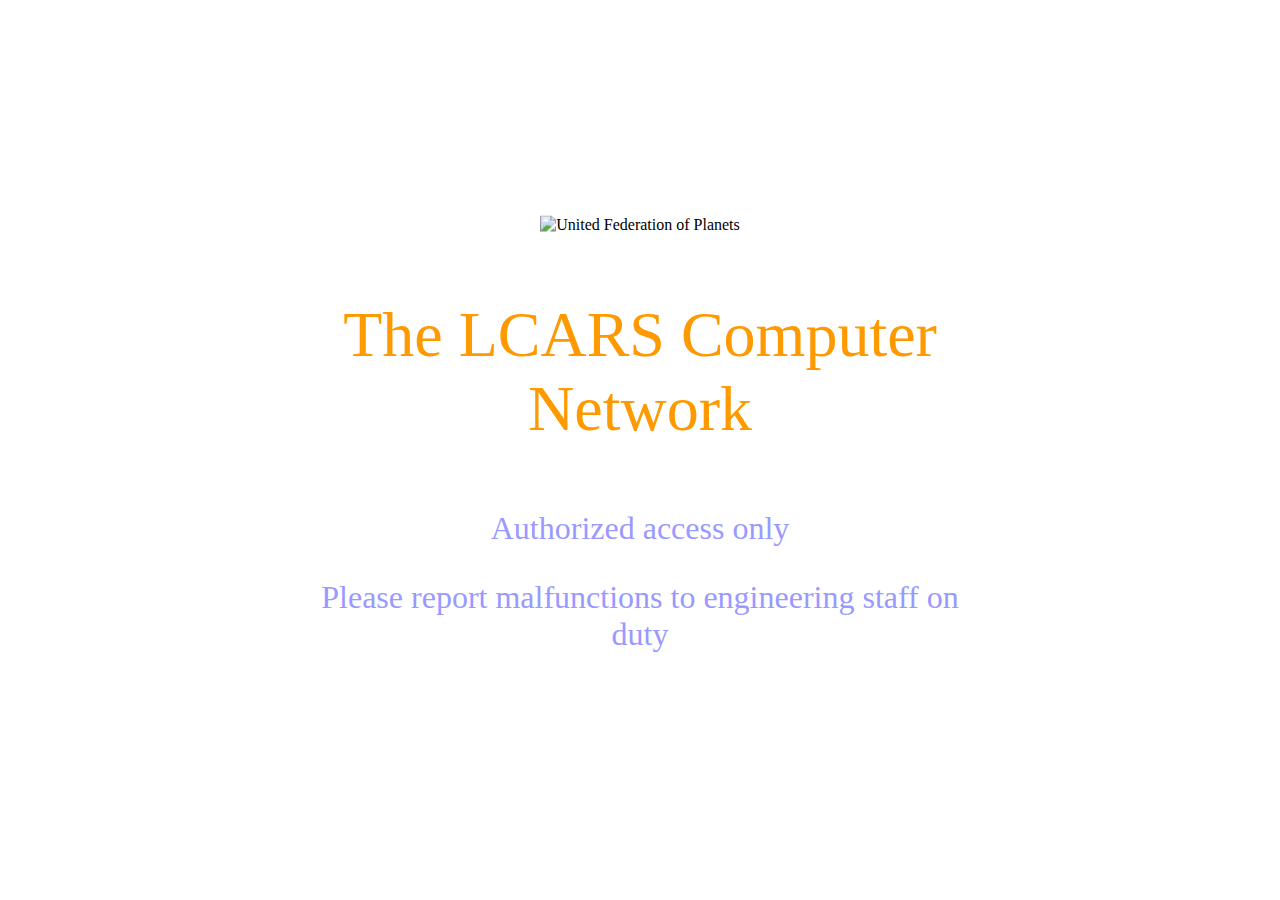
==== new.html @ 551d8dfe "class" ====
<!DOCTYPE HTML PUBLIC "-//W3C//DTD HTML 4.01 Transitional//EN" "http://www.w3.org/TR/html4/loose.dtd">
<html lang="en">
<head>
	<meta http-equiv="Content-Type" content="text/html;charset=UTF-8">
	<title>jQuery LCARS Framework</title>
	
	<script type="text/javascript" src="https://ajax.googleapis.com/ajax/libs/jquery/1.4.4/jquery.min.js"></script>
	<script type="text/javascript" src="src/jquery.lcars.js"></script>
	<script type="text/javascript">
	$(function(){
		$.lcars({
			screen: 'panel',
			title: 'Console 47',
			subTitle: '',
			colors: {
				color1: 'blue',
				color2: 'blue'
			},
			content: {
				padding: '0 1em',
				ele: '#content'
			},
			css: 'src/'
		});
	});
	</script>
	<style>
.child {
    position: absolute;
    left: 50%;
    top: 50%;
    transform: translate(-50%, -50%);
}

	</style>
	<noscript><h1><font color="red">Javascript is required to view this page!</font></h1></noscript>
</head>
<body>
	
	<div id="content" style="text-align:center">

		<div class="">
			<div class="child">
				<img src="graphics/UFP.bmp" alt="United Federation of Planets">
				<p style="font-size:4em;"><font color="#f90">The LCARS Computer Network</font></p>
				
				<p style="color:rgb(153, 153, 255);font-size:2em;">Authorized access only</p>
				
				<p style="color:rgb(153, 153, 255);font-size:2em;">Please report malfunctions to engineering staff on duty</p>
			</div>
		</div>

		
	</div>

</body>
</html>
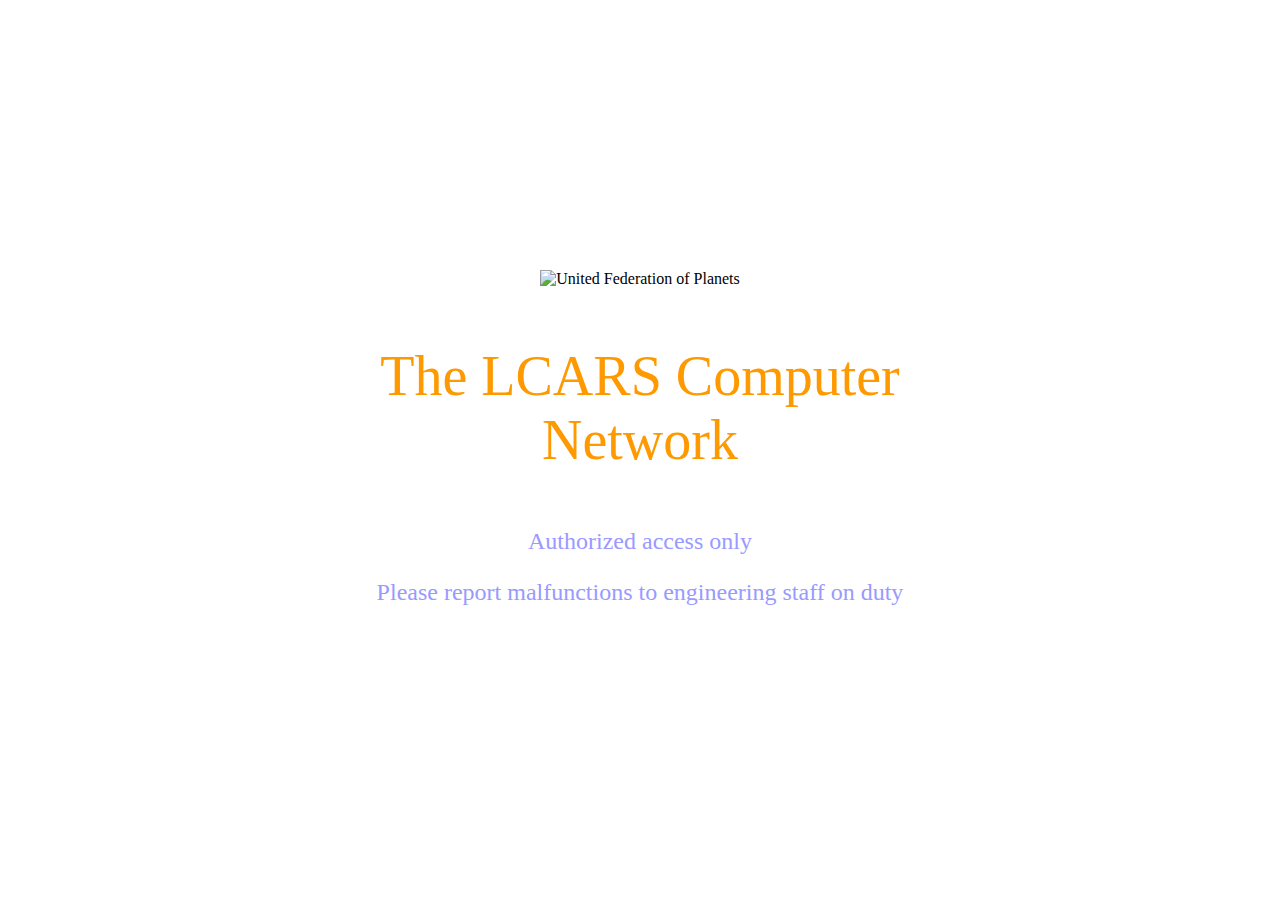
==== commit 64e2ae51: "Size" ====
--- a/new.html
+++ b/new.html
@@ -42,11 +42,11 @@
 		<div class="">
 			<div class="child">
 				<img src="graphics/UFP.bmp" alt="United Federation of Planets">
-				<p style="font-size:4em;"><font color="#f90">The LCARS Computer Network</font></p>
+				<p style="font-size:3.5em;"><font color="#f90">The LCARS Computer Network</font></p>
 				
-				<p style="color:rgb(153, 153, 255);font-size:2em;">Authorized access only</p>
+				<p style="color:rgb(153, 153, 255);font-size:1.5em;">Authorized access only</p>
 				
-				<p style="color:rgb(153, 153, 255);font-size:2em;">Please report malfunctions to engineering staff on duty</p>
+				<p style="color:rgb(153, 153, 255);font-size:1.5em;">Please report malfunctions to engineering staff on duty</p>
 			</div>
 		</div>
 
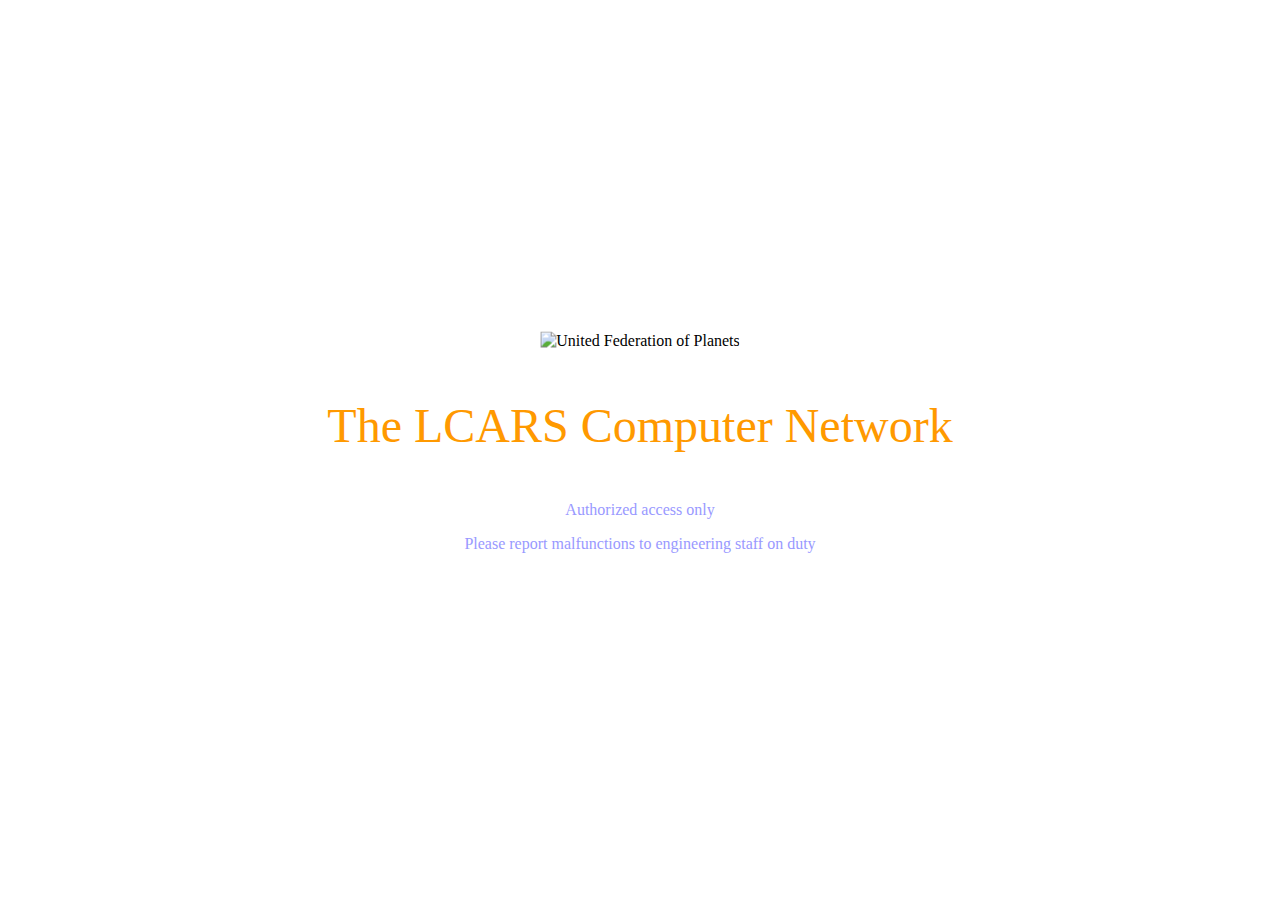
==== commit fc984411: "Ugh" ====
--- a/new.html
+++ b/new.html
@@ -42,11 +42,11 @@
 		<div class="">
 			<div class="child">
 				<img src="graphics/UFP.bmp" alt="United Federation of Planets">
-				<p style="font-size:3.5em;"><font color="#f90">The LCARS Computer Network</font></p>
+				<p style="font-size:3em;"><font color="#f90">The LCARS Computer Network</font></p>
 				
-				<p style="color:rgb(153, 153, 255);font-size:1.5em;">Authorized access only</p>
+				<p style="color:rgb(153, 153, 255);font-size:1em;">Authorized access only</p>
 				
-				<p style="color:rgb(153, 153, 255);font-size:1.5em;">Please report malfunctions to engineering staff on duty</p>
+				<p style="color:rgb(153, 153, 255);font-size:1em;">Please report malfunctions to engineering staff on duty</p>
 			</div>
 		</div>
 
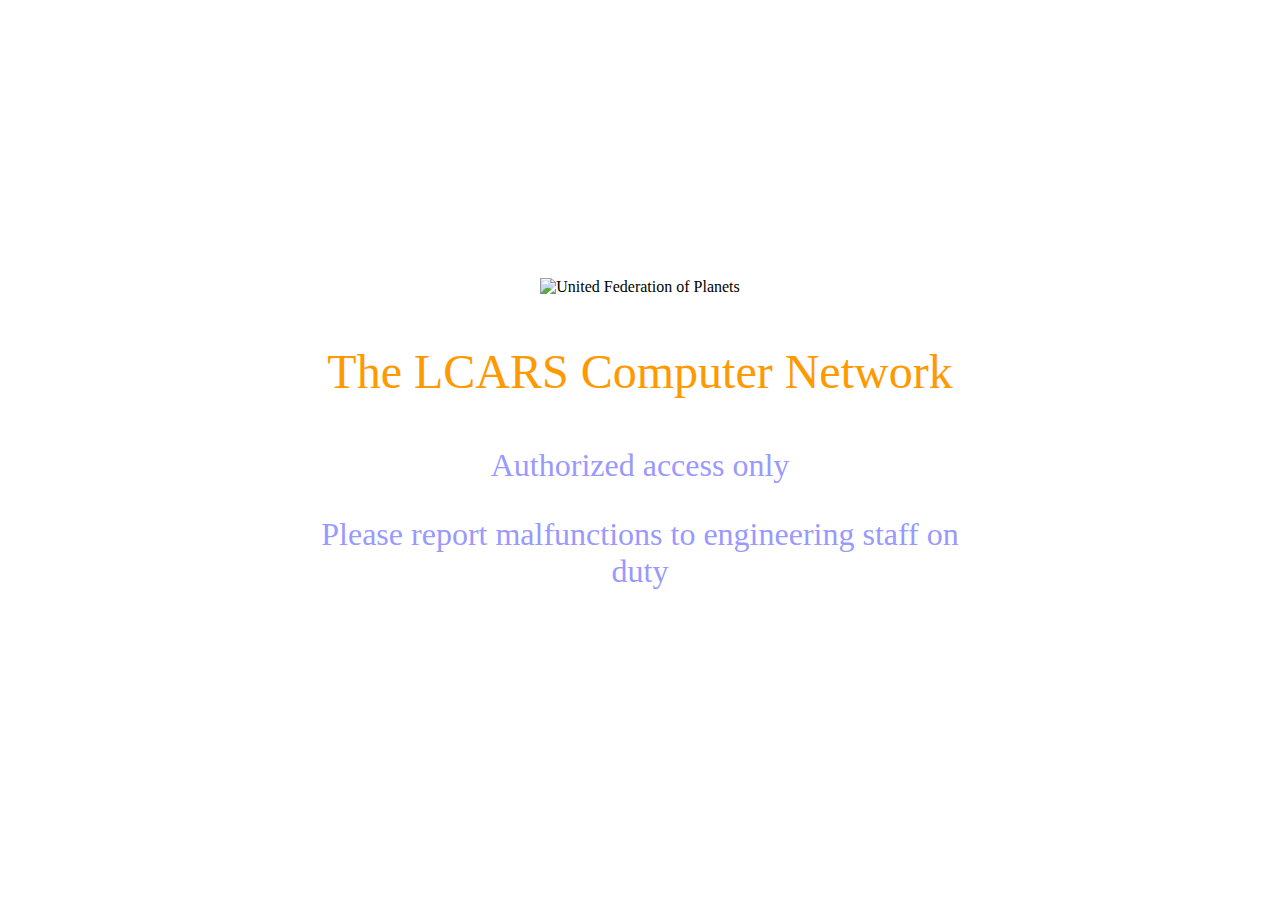
==== commit 9ed4f087: "Size" ====
--- a/new.html
+++ b/new.html
@@ -44,9 +44,9 @@
 				<img src="graphics/UFP.bmp" alt="United Federation of Planets">
 				<p style="font-size:3em;"><font color="#f90">The LCARS Computer Network</font></p>
 				
-				<p style="color:rgb(153, 153, 255);font-size:1em;">Authorized access only</p>
+				<p style="color:rgb(153, 153, 255);font-size:2em;">Authorized access only</p>
 				
-				<p style="color:rgb(153, 153, 255);font-size:1em;">Please report malfunctions to engineering staff on duty</p>
+				<p style="color:rgb(153, 153, 255);font-size:2em;">Please report malfunctions to engineering staff on duty</p>
 			</div>
 		</div>
 
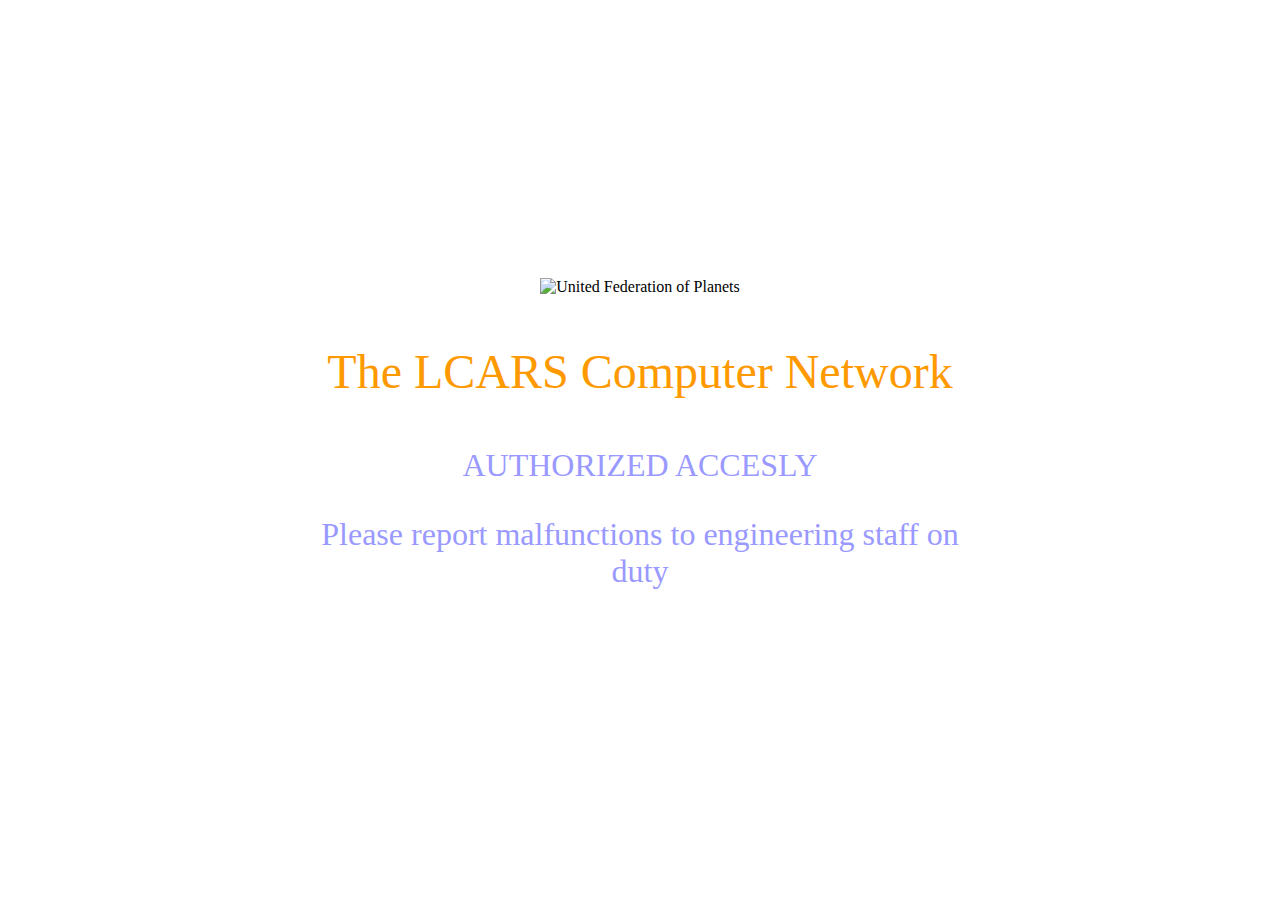
==== commit 248f8cfc: "Capital" ====
--- a/new.html
+++ b/new.html
@@ -1,57 +1,65 @@
 <!DOCTYPE HTML PUBLIC "-//W3C//DTD HTML 4.01 Transitional//EN" "http://www.w3.org/TR/html4/loose.dtd">
 <html lang="en">
+
 <head>
-	<meta http-equiv="Content-Type" content="text/html;charset=UTF-8">
-	<title>jQuery LCARS Framework</title>
-	
-	<script type="text/javascript" src="https://ajax.googleapis.com/ajax/libs/jquery/1.4.4/jquery.min.js"></script>
-	<script type="text/javascript" src="src/jquery.lcars.js"></script>
-	<script type="text/javascript">
-	$(function(){
-		$.lcars({
-			screen: 'panel',
-			title: 'Console 47',
-			subTitle: '',
-			colors: {
-				color1: 'blue',
-				color2: 'blue'
-			},
-			content: {
-				padding: '0 1em',
-				ele: '#content'
-			},
-			css: 'src/'
-		});
-	});
-	</script>
-	<style>
-.child {
-    position: absolute;
-    left: 50%;
-    top: 50%;
-    transform: translate(-50%, -50%);
-}
+  <meta http-equiv="Content-Type" content="text/html;charset=UTF-8">
+  <title>jQuery LCARS Framework</title>
 
-	</style>
-	<noscript><h1><font color="red">Javascript is required to view this page!</font></h1></noscript>
+  <script type="text/javascript" src="https://ajax.googleapis.com/ajax/libs/jquery/1.4.4/jquery.min.js"></script>
+  <script type="text/javascript" src="src/jquery.lcars.js"></script>
+  <script type="text/javascript">
+    $(function () {
+      $.lcars({
+        screen: 'panel',
+        title: 'Console 47',
+        subTitle: '',
+        colors: {
+          color1: 'blue',
+          color2: 'blue'
+        },
+        content: {
+          padding: '0 1em',
+          ele: '#content'
+        },
+        css: 'src/'
+      });
+    });
+  </script>
+  <style>
+    .child {
+      position: absolute;
+      left: 50%;
+      top: 50%;
+      transform: translate(-50%, -50%);
+    }
+  </style>
+  <noscript>
+    <h1>
+      <font color="red">Javascript is required to view this page!</font>
+    </h1>
+  </noscript>
 </head>
+
 <body>
-	
-	<div id="content" style="text-align:center">
 
-		<div class="">
-			<div class="child">
-				<img src="graphics/UFP.bmp" alt="United Federation of Planets">
-				<p style="font-size:3em;"><font color="#f90">The LCARS Computer Network</font></p>
-				
-				<p style="color:rgb(153, 153, 255);font-size:2em;">Authorized access only</p>
-				
-				<p style="color:rgb(153, 153, 255);font-size:2em;">Please report malfunctions to engineering staff on duty</p>
-			</div>
-		</div>
+  <div id="content" style="text-align:center">
 
-		
-	</div>
+    <div class="">
+      <div class="child">
+        <img src="graphics/UFP.bmp" alt="United Federation of Planets">
+        <p style="font-size:3em;">
+          <font color="#f90">The LCARS Computer Network</font>
+        </p>
+
+        <p style="color:rgb(153, 153, 255);font-size:2em;">AUTHORIZED ACCESLY</p>
+
+        <p style="color:rgb(153, 153, 255);font-size:2em;">Please report malfunctions to engineering staff on duty</p>
+      </div>
+    </div>
+
+
+  </div>
 
 </body>
+
 </html>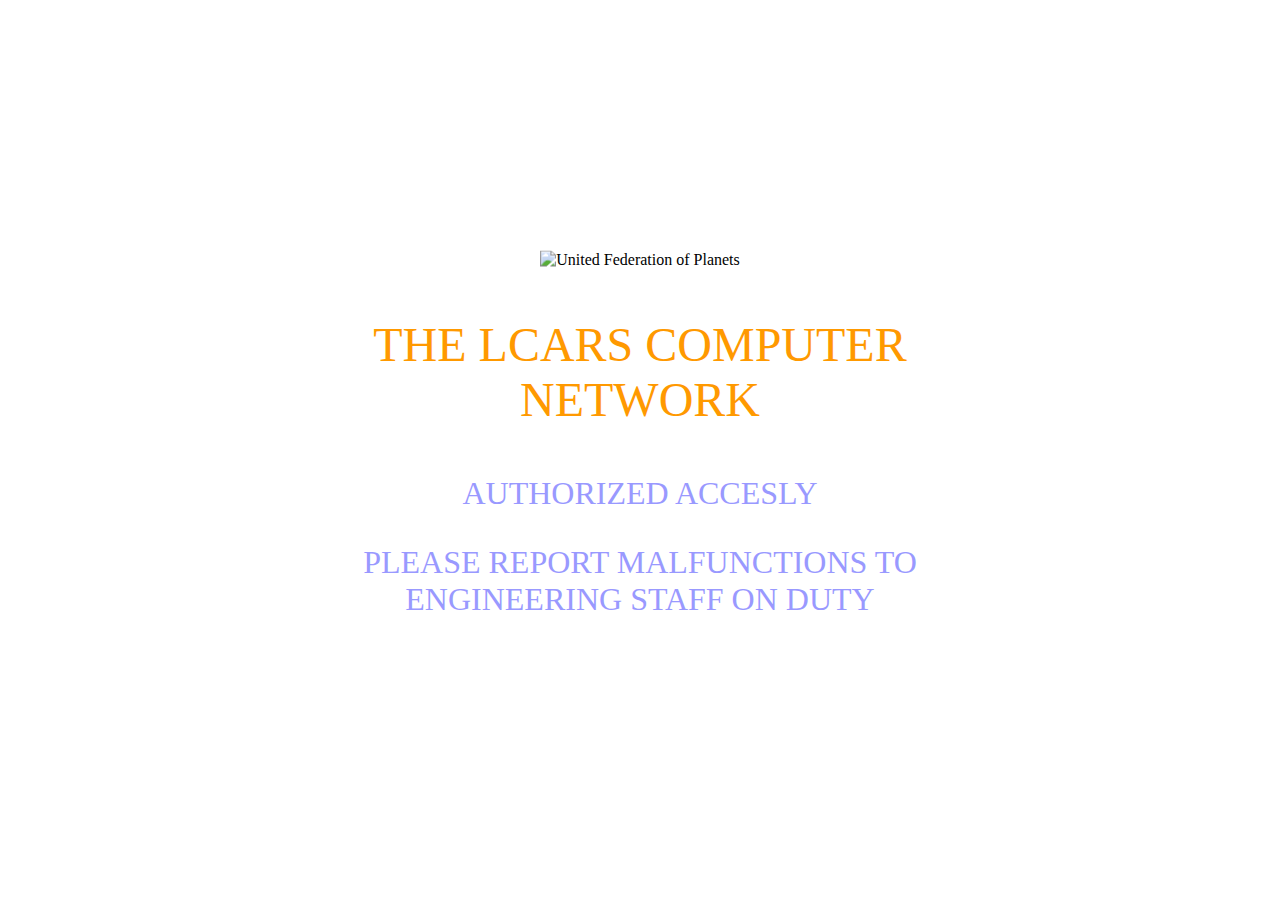
==== commit 75b5bae2: "Make text uppercase" ====
--- a/new.html
+++ b/new.html
@@ -48,12 +48,12 @@
       <div class="child">
         <img src="graphics/UFP.bmp" alt="United Federation of Planets">
         <p style="font-size:3em;">
-          <font color="#f90">The LCARS Computer Network</font>
+          <font color="#f90">THE LCARS COMPUTER NETWORK</font>
         </p>
 
         <p style="color:rgb(153, 153, 255);font-size:2em;">AUTHORIZED ACCESLY</p>
 
-        <p style="color:rgb(153, 153, 255);font-size:2em;">Please report malfunctions to engineering staff on duty</p>
+        <p style="color:rgb(153, 153, 255);font-size:2em;">PLEASE REPORT MALFUNCTIONS TO ENGINEERING STAFF ON DUTY</p>
       </div>
     </div>
 
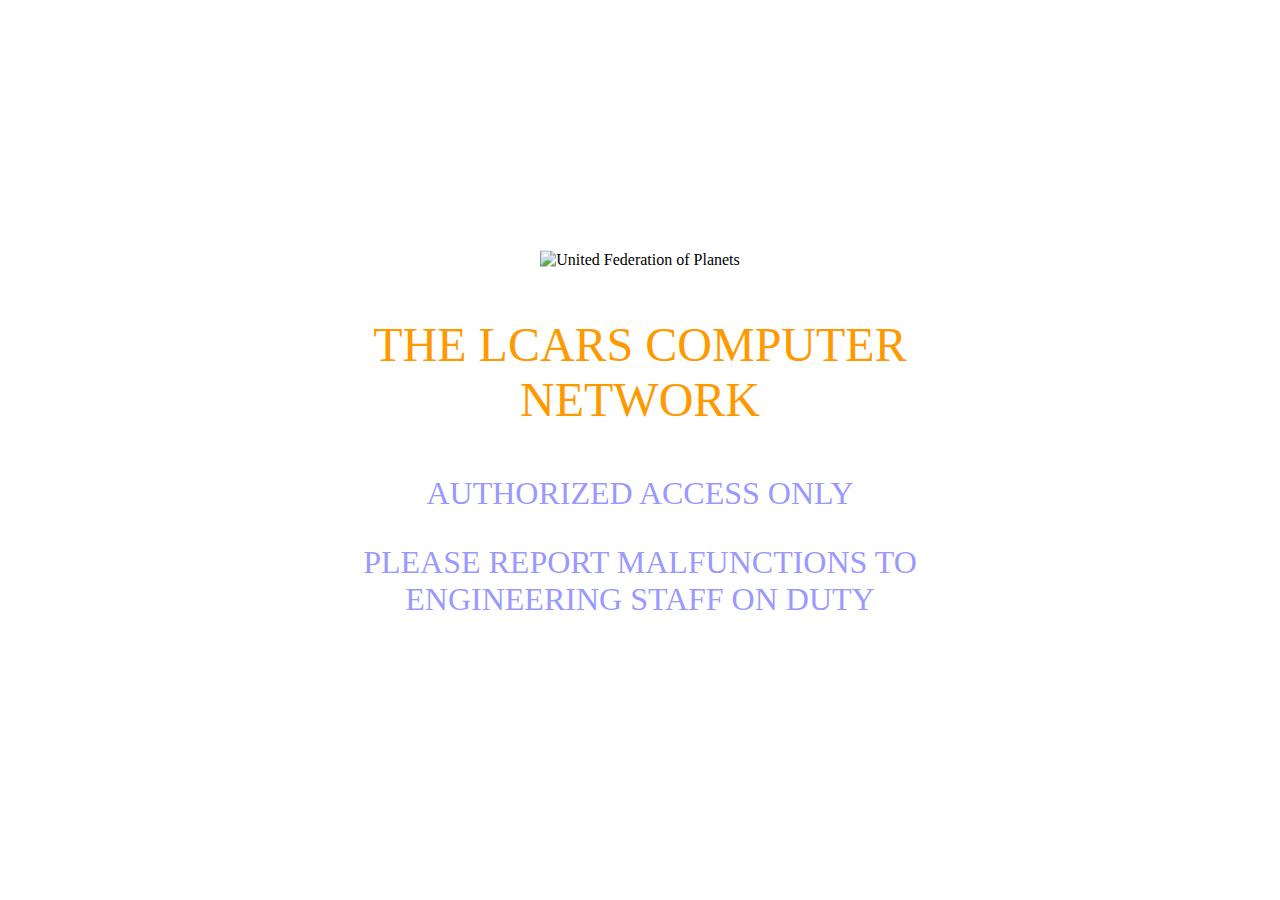
==== commit c07c4834: "Fix typo" ====
--- a/new.html
+++ b/new.html
@@ -51,7 +51,7 @@
           <font color="#f90">THE LCARS COMPUTER NETWORK</font>
         </p>
 
-        <p style="color:rgb(153, 153, 255);font-size:2em;">AUTHORIZED ACCESLY</p>
+        <p style="color:rgb(153, 153, 255);font-size:2em;">AUTHORIZED ACCESS ONLY</p>
 
         <p style="color:rgb(153, 153, 255);font-size:2em;">PLEASE REPORT MALFUNCTIONS TO ENGINEERING STAFF ON DUTY</p>
       </div>
